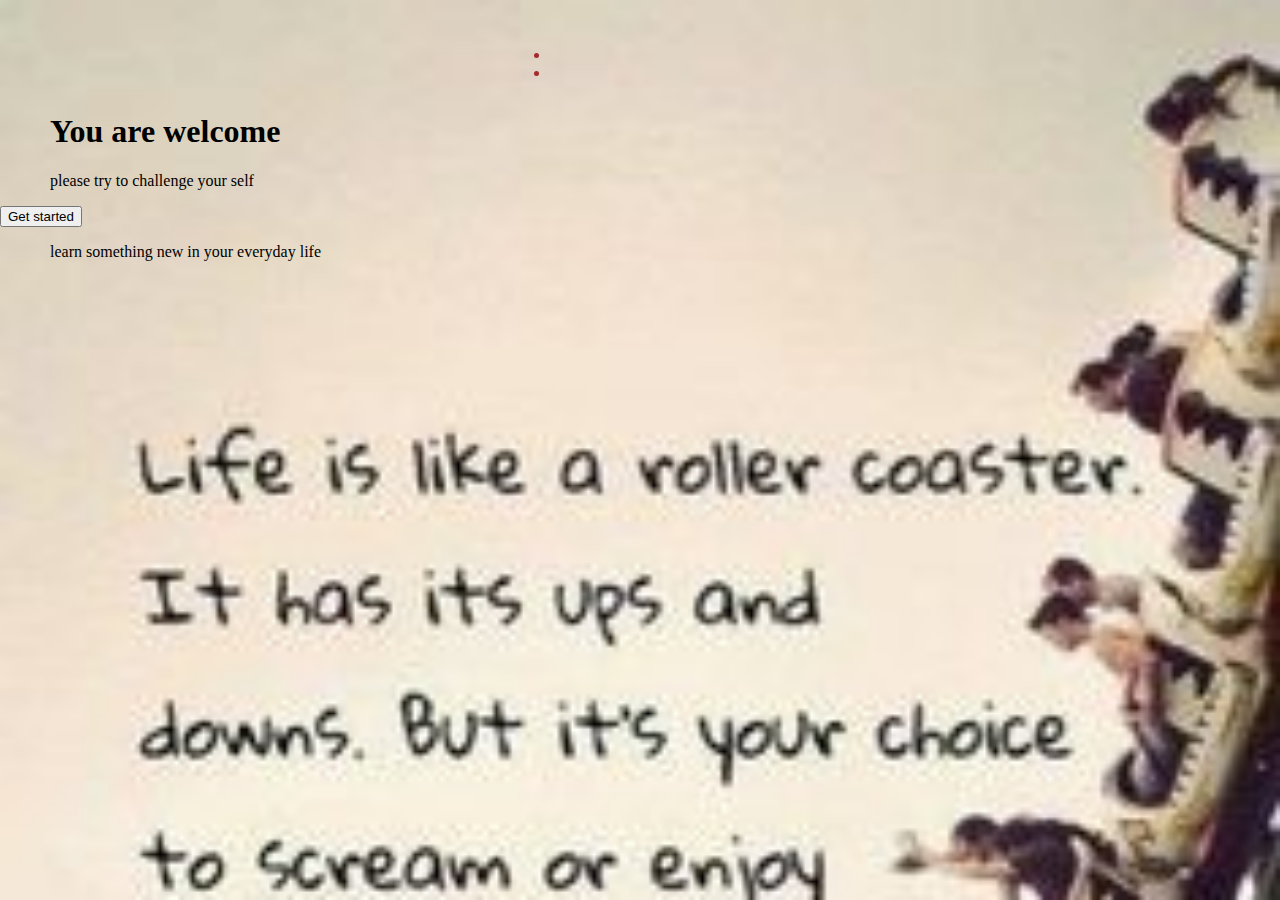
==== index.html @ e78a8444 "develop" ====
<!DOCTYPE html>
<html lang="en">
<head>
    <meta charset="UTF-8">
    <meta name="viewport" content="width=device-width, initial-scale=1.0">
    <title>Document</title>
    <link rel="stylesheet" href="./CSS/styles.css">
</head>
<header class="new">
    <div class="logo">
        <a href="./Images/logoEMERAUDE.GIF"></a>
    </div>
        <ul id="header">
        <div class="headers">
           <li> <a href="./UI/html/signin.html"></a> </li>
           <li> <a href="./UI/html/signup.html"></a> </li>
           
        </div>
</ul>
</header>
<body>
    <section>
        <h1>You are welcome</h1>
        <p> please try to challenge your self</p>
        <button>Get started</button>
    </section>
    <footer id="footer">
        <p>learn something new in your everyday life</p>
    </footer>
</body>
</html>
---- CSS/styles.css ----
body{
    padding: 0px;
    margin: 0px;
    background-image: url(../Images/motivation.jpg);
    background-repeat: no-repeat;
    background-size: 100%;

}
.logo{
    margin-left: 15px;
    padding: 10px;
}
.headers{
    padding: 10px;
    margin-left: 500px;
    color: brown;


}
h1{
    margin-left: 50px;
    
}
p{
    margin-left: 50px;
}

footer{
    margin-bottom: 0px;
}
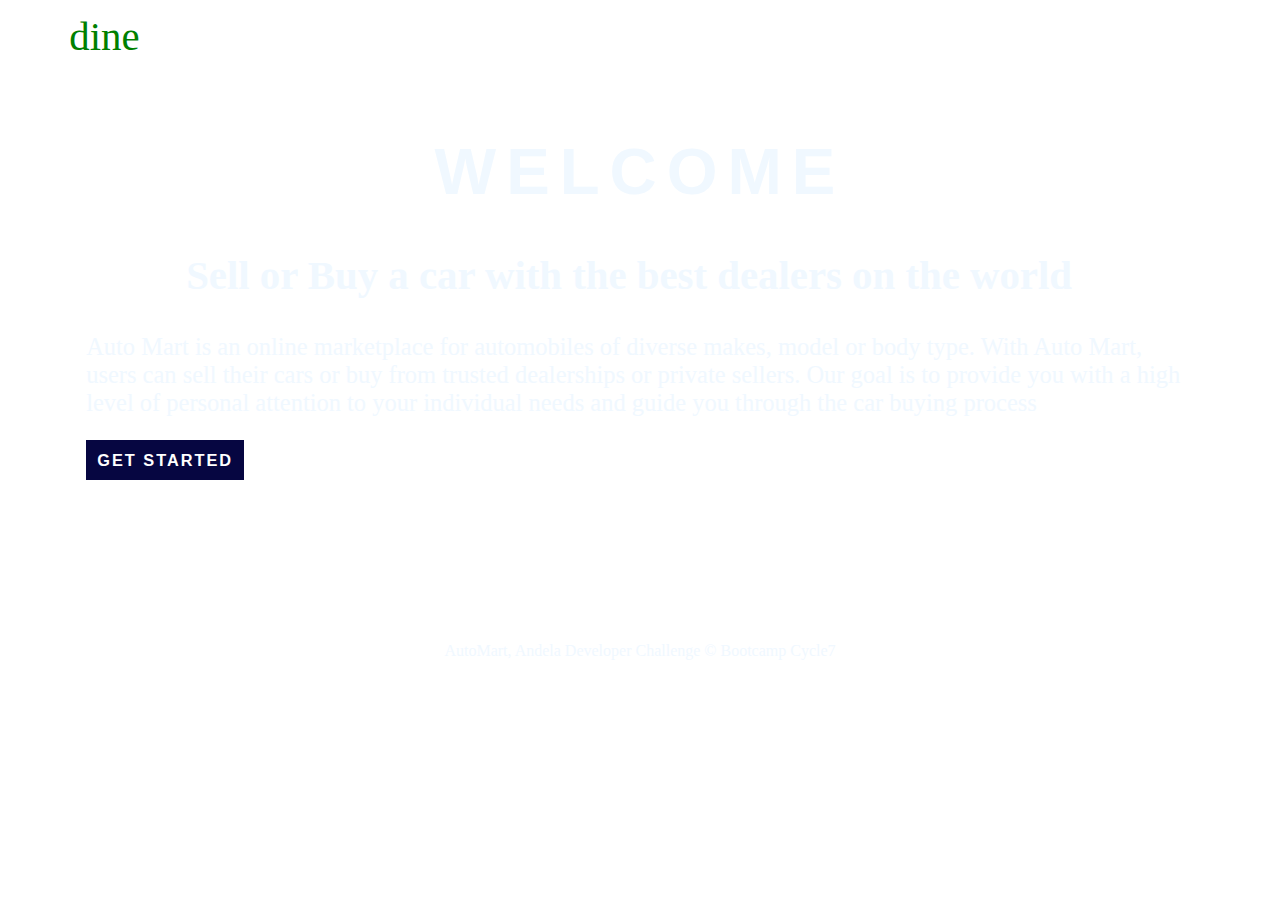
==== commit 4a8d7543: "cganging the images and creating the sign in page and sinp up page" ====
--- a/index.html
+++ b/index.html
@@ -3,29 +3,62 @@
 <head>
     <meta charset="UTF-8">
     <meta name="viewport" content="width=device-width, initial-scale=1.0">
-    <title>Document</title>
+    <title>Auto Mrk home page</title>
     <link rel="stylesheet" href="./CSS/styles.css">
+    <link rel="stylesheet" href="https://use.fontawesome.com/releases/v5.8.2/css/all.css" integrity="sha384-oS3vJWv+0UjzBfQzYUhtDYW+Pj2yciDJxpsK1OYPAYjqT085Qq/1cq5FLXAZQ7Ay" crossorigin="anonymous">
 </head>
+<body class="body">
 <header class="new">
     <div class="logo">
-        <a href="./Images/logoEMERAUDE.GIF"></a>
+        <a href="./index.html">Clau<span>dine</span></a>
     </div>
+    <div class="nav" >
+        <div id="bar-icon" class="menu-bar"><i class="fas fa-bars" onclick="menubar()"></i></div>
+        <ul class="home-buttons">
+          <li><a href="./UI/html/signup.html">Signup</a></li>
+          <li><a href="./UI/html/signin.html">Signin</a></li>
+        </ul>
+    </div>
+    <div class="side-bar" id="menu-bar" >
+        <ul class="side-menu">
+          <li><a href="./UI/html/signup.html">Signup</a></li>
+          <li><a href="./UI/html/signin.html">Signin</a></li>
+        </ul>
+        <a href="javascript:void(0)" onclick="away()" class="close">&times;</a>
+    </div>
+</header>
+
+<section id="body">
+    <div class="welcome">
+        <h1>WELCOME</h1>
+        <h2>Sell or Buy a car with the best dealers on the world</h2>
+        <p>Auto Mart is an online marketplace for automobiles of diverse makes, model or body type. With
+          Auto Mart, users can sell their cars or buy from trusted dealerships or private sellers.
+          Our goal is to provide you with a high level of personal attention to your individual needs and guide you through the car buying process</p>
+      <a href="./UI/html/signup.html">Get Started</a>
+    </div>
+</section>
+    <!-- <div class="headers">
         <ul id="header">
-        <div class="headers">
-           <li> <a href="./UI/html/signin.html"></a> </li>
-           <li> <a href="./UI/html/signup.html"></a> </li>
+        
+           <li> <a href="./UI/html/signin.html">signin</a> </li>
+           <li> <a href="./UI/html/signup.html">signup</a> </li>
            
         </div>
 </ul>
 </header>
-<body>
+
     <section>
         <h1>You are welcome</h1>
         <p> please try to challenge your self</p>
-        <button>Get started</button>
+        <a href="./UI/html/signup.html">GetStarted</a>
     </section>
     <footer id="footer">
         <p>learn something new in your everyday life</p>
-    </footer>
+    </footer> -->
+    <footer id="footer">
+        <p>AutoMart, Andela Developer Challenge &copy; Bootcamp Cycle7</p>
+      </footer>
+      <script src="./js/script.js"></script>
 </body>
 </html>--- a/CSS/styles.css
+++ b/CSS/styles.css
@@ -1,30 +1,788 @@
+l/* body */
 body{
-    padding: 0px;
-    margin: 0px;
-    background-image: url(../Images/motivation.jpg);
+    background-image: linear-gradient(rgba(3, 1, 32, 0.5), rgba(0,0,0,0.5),rgba(3, 1, 32, 0.5), rgba(0,0,0,0.5)), url(../Images/main-hero-desktop.jpg);
     background-repeat: no-repeat;
     background-size: 100%;
-
-}
+    background-position: center;
+    padding: 0;
+    margin: 0;
+  }
+
+/* header */
 .logo{
-    margin-left: 15px;
-    padding: 10px;
-}
-.headers{
-    padding: 10px;
-    margin-left: 500px;
-    color: brown;
-
-
-}
-h1{
-    margin-left: 50px;
+    position: relative;
+    margin-top: 1%;
+    padding-left: 10px;
+    font-size: 170%;
+    padding-bottom: 5px;
+}
+.logo a{
+    float: left;
+    font-size: 100%;
+    text-decoration: none;
+    color: white;
+}
+span{
+  font-size: 150%;
+  color: green;
+}
+.logo a img{
+    width: 6%;
+    height: auto;
+}
+.home-buttons{
+    padding-right: 3px;
+    list-style: none;
+    margin-top: -20px;
+    float: right;
+}
+.home-buttons li{
+    display: inline-block;
+    margin-top: 7%;
+}
+.home-buttons li a{
+    color: white;
+    text-decoration: none;
+    margin-top: 0;
+    margin-right: 3%;
+    padding: 5px 20px;
+    font-family: "Roboto", sans-serif;   
+    font-size: 100%;
+}
+.home-buttons li a:hover{
+    color: rgb(11, 180, 11);
+    font-size: 100%;
+}
+.menu-icon img{
+    display: none;
+    width: 10px;
+    height: 10px;
+}
+/* section */
+#body{
+    margin: 30px;
+    height: 235px;
+}
+
+.welcome {
+    padding-top: 2%;
+    color: aliceblue;
+    font-size: 170%;
+    margin: 4%;
+}
+
+.welcome h1{
+    font-family: Arial, Helvetica, sans-serif;
+    letter-spacing: 10px;
+    font-size: 240%;
+    text-align: center;
+}
+.welcome h2{
+  font-size: 150%;
+  padding-left: 100px;
+}
+.welcome p{
+  font-size: 90%;
+  font-weight: lighter;
+}
+.welcome a{
+    padding: 1%;
+    background-color: rgb(6, 6, 65);
+    color: white;
+    text-transform: uppercase;
+    font-size: 60%;
+    letter-spacing: 2px;
+    font-family: Arial, Helvetica, sans-serif;
+    font-weight: bold;
+    text-decoration: none;
+}
+.welcome a:hover{
+    color: white;
+    background-color: rgb(2, 42, 2);
+}
+/* signup-page */
+body.image{
+    background-image: linear-gradient(rgba(3, 1, 32, 0.5), rgba(0,0,0,0.5)), url(../Assets/range-rover-lrx-2010-img_1.jpg);
+    background-repeat: no-repeat;
+    background-size: cover;
+    background-position: center;
+}
+.signup-page{
+    display: flex;
+    width: 100%;
+    flex-direction: row;
+}
+.info{
+    padding-right: 20%;
+    columns: white;
+    width: 70%;
+}
+.info h3{
+    font-size: 280%;
+    color: white;
+}
+.info h4{
+    font-size: 200%;
+    color: white;
+}
+#info{
+  padding-right: 20%;
+  columns: white;
+  width: 70%;
+}
+#info h3{
+  font-size: 280%;
+  color: white;
+}
+#info h4{
+  font-size: 200%;
+  color: white;
+}
+  .form {
+    padding-right: 30px;
+    width: 30%;
+    margin: 0 auto 100px;
+    padding: 45px;
+    text-align: center;
+    flex-basis: 50%;
+  }
+  .form input {
+    font-family: "Roboto", sans-serif;
+    outline: 0;
+    background: #f2f2f2;
+    width: 100%;
+    border: 0;
+    margin: 0 0 13px;
+    padding: 13px;
+    box-sizing: border-box;
+    font-size: 14px;
+  }
+  .form button {
+    font-family: "Roboto", sans-serif;
+    text-transform: uppercase;
+    outline: 0;
+    background:  rgb(3, 82, 13);
     
-}
-p{
-    margin-left: 50px;
-}
-
-footer{
-    margin-bottom: 0px;
-}
+    width: 100%;
+    border: 0;
+    padding: 15px;
+    color: rgb(231, 225, 225);
+    font-size: 14px;
+    transition: all 0.3 ease;
+    cursor: pointer;
+  }
+  .form button a{
+    text-decoration: none;
+    color: #FFFFFF;
+}
+.form button:hover{
+    background: rgb(1, 47, 1);
+    color: #FFFFFF;
+}
+.form button:active,.form button:focus {
+  background: rgb(17, 17, 17);
+  color: #FFFFFF;
+}
+.form .message {
+  margin: 15px 0 0;
+  color: #ffffff;
+  font-size: 120%;
+}
+.form .message a {
+  color: #d8d3d3;
+  text-decoration: none;
+}
+
+.form .message a:hover{
+    color: rgb(255, 255, 255);
+  }
+/* home */  
+.topnav {
+    overflow: hidden;
+    background-color: rgb(36, 88, 136);
+    border-bottom: green 2px solid;
+  }
+  
+  .topnav a {
+    font-family: Arial, Helvetica, sans-serif;
+    float: left;
+    color: #f2f2f2;
+    text-align: center;
+    padding: 14px 16px;
+    text-decoration: none;
+    font-size: 17px;
+  }
+  .topnav a.active {
+    color: rgb(18, 179, 18);
+  }
+  .topnav-right {
+    float: right;
+  }
+  .nav{
+    display: block;
+  }
+  .nav a{
+      margin-left: 60px;
+  }
+  .navigation a:hover{
+    color: rgb(18, 179, 18);
+  }
+  .menu-bar{
+   
+    position: absolute;
+    top: 0;
+    right: 10px;
+    color: rgb(255, 255, 255);
+    display: none;
+    font-size: 200%;
+  }
+.side-bar{
+  display: none;
+}
+.side-nav{
+  display: none;
+}
+
+.side-menu li{
+  list-style: none;
+  margin: 5px 20px auto -30px;
+  padding: 3px;
+}
+.side-menu li a{
+  text-decoration: none;
+  color: rgb(255, 255, 255);
+  padding: 8px;
+}
+.side-menu li a:hover{
+  border: 1px green solid;
+}
+.overlay {
+  display: block;
+  height: 100%;
+  width: 0;
+  position: fixed;
+  z-index: 1;
+  top: 0;
+  left: 0;
+  background-color: rgb(0, 0, 0);
+  background-color: rgba(0, 2, 14, 0.9);
+  overflow-x: hidden;
+  transition: 0.5s;
+}
+
+.overlay-content a{
+  width: 100%;
+  text-align: center;
+  margin-top: 20px;
+}
+.overlay a {
+  padding: 8px;
+  text-decoration: none;
+  font-size: 36px;
+  color: #818181;
+  transition: 0.3s;
+}
+
+.overlay a:hover, .overlay a:focus {
+  color: #f1f1f1;
+}
+
+.overlay .closebtn {
+  position: absolute;
+  top: 20px;
+  right: 45px;
+  font-size: 60px;
+}
+.close{
+  font-size: 20px;
+  text-decoration: none;
+  color: white;
+  position: absolute;
+  top: 0;
+  right: 2px;
+}
+.card{
+  box-shadow: 0 0 20px 0 rgba(0, 0, 0, 0.2), 0 5px 5px 0 rgba(0, 0, 0, 0.24);
+  width: 40%;
+  height: auto;
+  margin-top: 20px;
+}
+.card a{
+  text-decoration: none;
+  color: black;
+}
+.card p{
+  padding-left: 10px;
+}
+  .card, .container h2{
+    margin-left: 10%;
+  }
+  .section{
+    display: flex;
+    padding-right: 50px;
+  }
+  .featured-cars{
+    float: right;
+    padding-top: 15%;
+    padding-right: 10px;
+  }
+  .old-cars{
+    float: left;
+    margin-left: 10%;
+    display: flex;
+  }
+  .old-cars-container{
+    padding-top: 10px;
+  }
+  .old-cars-container a{
+    text-decoration: none;
+    color: black;
+  }
+
+/* The Close Button */
+.close {
+  color: white;
+  float: right;
+  font-size: 28px;
+  font-weight: bold;
+}
+
+.close:hover,
+.close:focus {
+  color: #000;
+  text-decoration: none;
+  cursor: pointer;
+}
+
+.modal-header {
+  padding: 2px 16px;
+  background-color: #5cb85c;
+  color: white;
+}
+
+.modal-body {padding: 2px 16px;}
+
+.modal-footer {
+  padding: 2px 16px;
+  background-color: #5cb85c;
+  color: white;
+}
+
+/* specific car */
+table {
+    margin-left: 10%;
+    padding: 0;
+    margin-top: 15px;
+    position: relative;
+    bottom: 12px;
+    border-collapse: collapse;
+    border-spacing: 0;
+    width: 80%;
+    background-color: rgb(255, 255, 255);
+  }
+  #table{
+      width: 100%;
+  }
+  th, td {
+  text-align: left;
+  padding: 16px;
+}
+  .fa-check {
+    color: green;
+  }
+  .unverified{
+      font-weight: bold;
+  }
+  tr{
+    border-bottom: 1px solid #ddd;
+  }
+   .table tr:hover{
+    background-color: #f1f1f1f6;
+  }
+  tr.table-heading{
+      background-color: #f1f1f1;
+  }
+  .details{
+    width: 60%;
+    background-color: rgba(255, 255, 255, 0.76);
+    margin-left: 21%;
+    margin-top: 5%;
+    border: #f1f1f1f6;
+    border-radius: 1%;
+    box-shadow: 0 0 20px 0 rgba(0, 0, 0, 0.2), 0 5px 5px 0 rgba(0, 0, 0, 0.24);
+  }
+  .details td{
+    text-align: left;
+    font-size: 85%;
+    font-family: "Roboto", sans-serif;
+    font-weight: bold;
+  }
+  .balance{
+    color: red;
+  }
+  tr.lines{
+    border-bottom: none;
+    color: rgb(0, 0, 0);
+    background-color: rgba(5, 3, 107, 0.15);
+  }
+  tr.no-lines{
+    color: rgb(0, 0, 0);
+    background-color: rgba(4, 6, 107, 0.15);
+  }
+  td button{
+    padding: 5px 5px;
+    font-size: 15px;
+    text-align: center;
+    cursor: pointer;
+    outline: none;
+    color: #fff;
+    background-color: #4CAF50;
+    border: none;
+    border-radius: 10px;
+    box-shadow: 0 3px #999;
+    margin-right: 7px;
+  }
+  td button:hover{
+    background-color: #037c07;
+  }
+  td button a{
+    text-decoration: none;
+    color: white;
+  }
+  .report-button{
+    background-color: rgba(189, 11, 11, 0.863);
+  }
+  .report-button:hover{
+    background-color: #aa0000;
+  }
+
+  /* posted ads */
+  #sold-car1 .fa-check-square{
+    position: absolute;
+    left: 418px;
+    font-size: 30px;
+    color: #037c07;
+  }
+  #sold-car2 .fa-check-square{
+    position: absolute;
+    left: 805px;
+    font-size: 30px;
+    color: #037c07;
+  }
+  #sold-car3 .fa-check-square{
+    position: absolute;
+    left: 1153px;
+    font-size: 30px;
+    color: #037c07;
+  }
+  /* Style the buttons */
+.btn {
+  border: none;
+  outline: none;
+  padding: 12px 16px;
+  background-color: #f1f1f1;
+  cursor: pointer;
+}
+  
+  /* post and ad */
+  /* Style inputs, select elements and textareas */
+input[type=text], select, textarea{
+  width: 100%;
+  padding: 12px;
+  border: 1px solid #ccc;
+  border-radius: 4px;
+  box-sizing: border-box;
+  resize: vertical;
+}
+
+/* Style the label to display next to the inputs */
+label {
+  padding: 12px 12px 12px 0;
+  display: inline-block;
+}
+
+/* Style the submit button */
+input[type=submit] {
+  background-color: #4CAF50;
+  color: white;
+  padding: 12px 20px;
+  border: none;
+  border-radius: 4px;
+  cursor: pointer;
+  float: right;
+}
+
+/* Style the container */
+.container {
+  border-radius: 5px;
+  background-color: #f2f2f2;
+  padding: 20px;
+}
+
+/* Floating column for labels: 25% width */
+.title {
+  float: left;
+  width: 25%;
+  margin-top: 6px;
+}
+
+/* Floating column for inputs: 75% width */
+.placeholder{
+  float: left;
+  width: 75%;
+  margin-top: 6px;
+}
+
+/* Clear floats after the columns */
+.row:after {
+  content: "";
+  display: table;
+  clear: both;
+}
+
+/* unsold */
+/* Add a light grey background on mouse-over */
+.btn:hover {
+  background-color: #ddd;
+}
+
+/* Add a dark background to the active button */
+.btn.active {
+  background-color: #666;
+  color: white;
+}
+#new-cars{
+  display: none;
+}
+#old-cars{
+  display: none;
+}
+#newBtn{
+  display: none;
+}
+#usedBtn{
+  display: none;
+}
+
+/* puchase */
+#buttons{
+  display: flex;
+  float: right;
+}
+#buttons .row{
+  padding-right: 5px;
+}
+td a{
+  text-decoration: none;
+  color: black;
+}
+.accepted a{
+  color: #037c07;
+}
+.rejected a{
+  color: red;
+}
+#order{
+  background-color: rgb(194, 192, 192);
+}
+
+/* admin */
+.sold-color{
+  color: #4CAF50;
+  font-weight: bold;
+  text-transform: uppercase;
+  font-family: Arial, Helvetica, sans-serif;
+}
+.available-color{
+  color: rgba(255, 123, 0, 0.952);
+  font-weight: bold;
+  text-transform: uppercase;
+  font-family: Arial, Helvetica, sans-serif;
+}
+
+/* footer */
+#footer{
+  margin-top: 27%;
+    color: aliceblue;
+    text-align: center;
+}
+
+/* querries */
+@media screen and (max-width: 760px) {
+    body{
+        background-repeat: no-repeat;
+        background-size: 400%;
+        background-position: center;
+        padding: 0;
+        margin: 0;
+      }
+    h1, h3{
+        font-size: 40%;
+        margin-left: -30px;
+    }
+    h2, h4{
+        font-size: 90%;
+    }
+    p{
+        font-size: 80%;
+    }
+    .logo{
+        font-size: 100%;
+    }
+    .menu-bar{
+      display: block;
+    }
+    .side-bar{
+      display: none;
+      width: 20%;
+      position: absolute;
+      top: 4px;
+      right: 12px;
+      background-color: rgba(10, 50, 102, 0.198);
+    }
+    .side-nav{
+      width: auto;
+      position: absolute;
+      top: 4px;
+      right: 12px;
+      background-color: rgba(10, 50, 102, 0.198);
+    }
+    .welcome a{
+        letter-spacing: 2px;
+        margin-bottom: 10%;
+
+    }
+    .welcome h1{
+      font-size: 150%;
+    }
+    .welcome p{
+      font-size: 50%;
+    }
+    .welcome h2{
+      font-size: 100%;
+      padding: 0;
+    }
+    .home-buttons{
+      display: none;
+    }
+    .home-buttons li{
+    margin-top: 10%;
+}
+.home-buttons li a{
+    color: rgb(255, 255, 255);
+}
+.welcome h1{
+    padding-top: 20px;
+}
+
+/* signup page */
+.signup-page{
+    display: inline-block;
+    width: 87%;
+}
+.form {
+    padding-right: none;
+    width: 80%;
+    margin: 0 auto 100px;
+    text-align: center;
+  }
+  body.image{
+    background-repeat: no-repeat;
+    background-size: 610%;
+    background-position: center;
+    font-size: 10px;
+}
+
+ /* signin page */
+ .signin-page{
+    padding-top: 20%;
+}
+/* home */
+.overlay a {font-size: 20px}
+  .overlay .closebtn {
+  font-size: 40px;
+  top: 15px;
+  right: 35px;
+  }
+  .old-cars-container{
+    width: 30%;
+    
+  }
+.navigation{
+  display: none;
+}
+
+/* specific car */
+.car-image{
+  width: 100%;
+  margin-left: -33px;
+}
+.details{
+  width: 100%;
+  margin: 0;
+}
+/* posted car ads */
+#sold-car1 .fa-check-square{
+  display: none;
+  font-size: 15px;
+  position: absolute;
+  left: 100px;
+}
+#sold-car2 .fa-check-square{
+  display: none;
+  font-size: 15px;
+  position: absolute;
+  left: 184px;
+}
+#sold-car3 .fa-check-square{
+  display: none;
+  font-size: 15px;
+  position: absolute;
+  left: 261px;
+}
+.old-cars-container{
+  padding: 0;
+  margin: 0;
+  width: 100%;
+}
+.old-cars-container button{
+  margin-left: -120px;
+  width: 150%;
+}
+
+/* post an ad */
+#container{
+  margin-left: -200px;
+  width: 130%;
+}
+#container .container{
+  position: absolute;
+  right: 0;
+  left: 2px;
+  width: 130%;
+}
+.placeholder{
+  float: none;
+  width: 100%;
+  margin: none;
+  padding: none;
+}
+.title {
+  float: none;
+  width: 100%;
+  margin: none;
+  padding: none;
+}
+
+
+/* footer */
+    footer{
+        padding-top: 35%;
+    }
+    .footer{
+      display: none;
+    }
+    #footer{
+      display: none;
+    }
+}